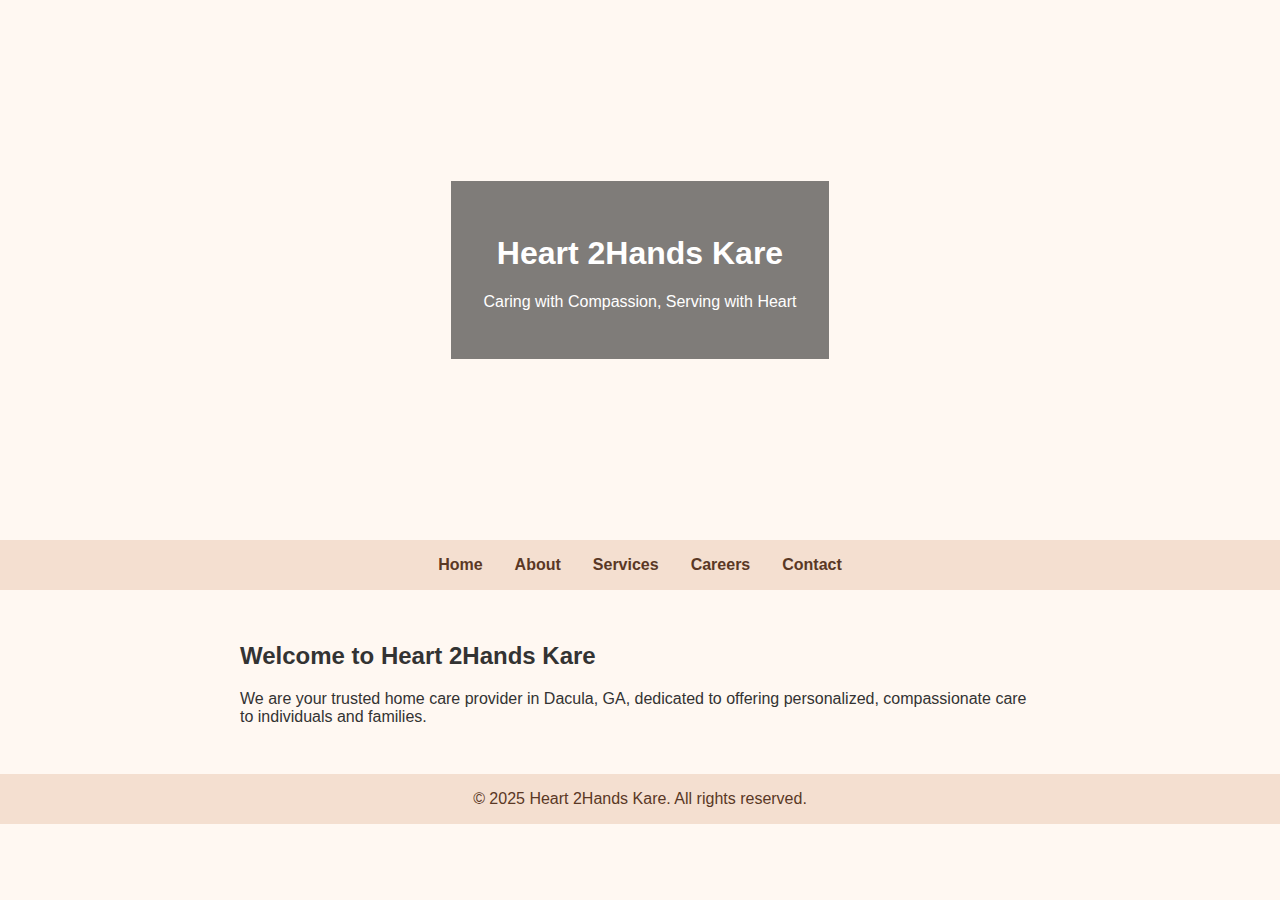
==== index.html @ 7614d91f "Add files via upload" ====
<!DOCTYPE html><html lang='en'><head><meta charset='UTF-8'><meta name='viewport' content='width=device-width, initial-scale=1.0'><title>Heart 2Hands Kare | Home</title><link rel='stylesheet' href='style.css'></head><body><header class='hero'><div class='overlay'><h1>Heart 2Hands Kare</h1><p>Caring with Compassion, Serving with Heart</p></div></header><nav><a href='index.html'>Home</a><a href='about.html'>About</a><a href='services.html'>Services</a><a href='careers.html'>Careers</a><a href='contact.html'>Contact</a></nav><main class='section'><h2>Welcome to Heart 2Hands Kare</h2><p>We are your trusted home care provider in Dacula, GA, dedicated to offering personalized, compassionate care to individuals and families.</p></main><footer>&copy; 2025 Heart 2Hands Kare. All rights reserved.</footer></body></html>
---- style.css ----
body{font-family:Arial,sans-serif;margin:0;background:#fff8f2;color:#333}nav{background:#f4dfd0;padding:1rem;text-align:center}nav a{margin:0 1rem;text-decoration:none;color:#5a3825;font-weight:bold}.hero{height:60vh;background:url('https://images.unsplash.com/photo-1605454315585-0f3ce60aa3bc')center/cover no-repeat;display:flex;align-items:center;justify-content:center;color:white;position:relative}.hero .overlay{background:rgba(0,0,0,0.5);padding:2rem;text-align:center}.section{padding:2rem;max-width:800px;margin:auto}footer{text-align:center;background:#f4dfd0;padding:1rem;color:#5a3825}form input,form textarea,form button{width:100%;margin-bottom:1rem;padding:0.5rem}form button{background:#d69e84;color:white;border:none;font-weight:bold}
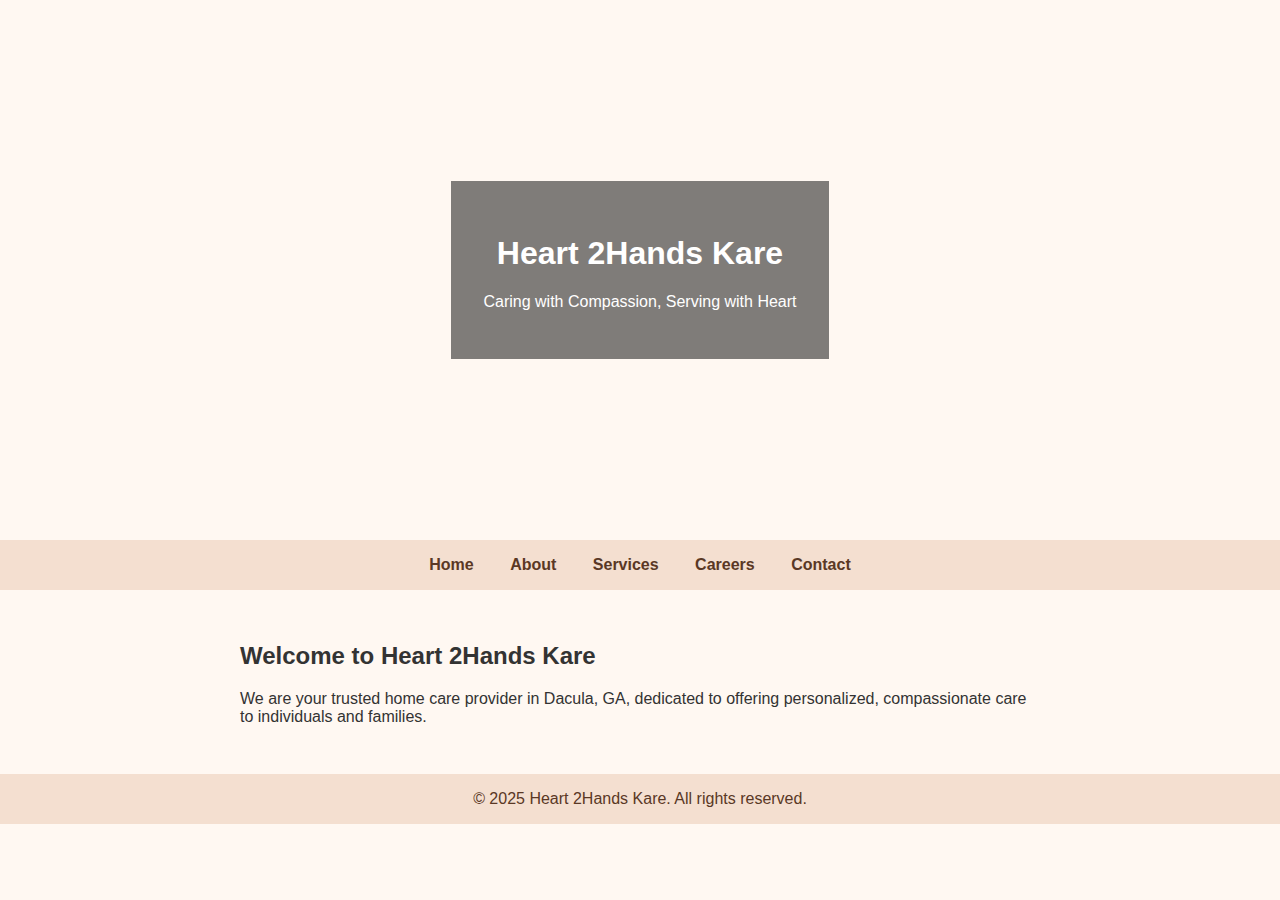
==== commit 174f89da: "Add files via upload" ====
--- a/index.html
+++ b/index.html
@@ -1 +1,29 @@
-<!DOCTYPE html><html lang='en'><head><meta charset='UTF-8'><meta name='viewport' content='width=device-width, initial-scale=1.0'><title>Heart 2Hands Kare | Home</title><link rel='stylesheet' href='style.css'></head><body><header class='hero'><div class='overlay'><h1>Heart 2Hands Kare</h1><p>Caring with Compassion, Serving with Heart</p></div></header><nav><a href='index.html'>Home</a><a href='about.html'>About</a><a href='services.html'>Services</a><a href='careers.html'>Careers</a><a href='contact.html'>Contact</a></nav><main class='section'><h2>Welcome to Heart 2Hands Kare</h2><p>We are your trusted home care provider in Dacula, GA, dedicated to offering personalized, compassionate care to individuals and families.</p></main><footer>&copy; 2025 Heart 2Hands Kare. All rights reserved.</footer></body></html>+<!DOCTYPE html>
+<html lang="en">
+<head>
+  <meta charset="UTF-8" />
+  <meta name="viewport" content="width=device-width, initial-scale=1.0" />
+  <title>Heart 2Hands Kare | Home</title>
+  <link rel="stylesheet" href="style.css">
+</head>
+<body>
+  <header class="hero">
+    <div class="overlay">
+      <h1>Heart 2Hands Kare</h1>
+      <p>Caring with Compassion, Serving with Heart</p>
+    </div>
+  </header>
+  <nav>
+    <a href="index.html">Home</a>
+    <a href="about.html">About</a>
+    <a href="services.html">Services</a>
+    <a href="careers.html">Careers</a>
+    <a href="contact.html">Contact</a>
+  </nav>
+  <main class="section">
+    <h2>Welcome to Heart 2Hands Kare</h2>
+    <p>We are your trusted home care provider in Dacula, GA, dedicated to offering personalized, compassionate care to individuals and families.</p>
+  </main>
+  <footer>&copy; 2025 Heart 2Hands Kare. All rights reserved.</footer>
+</body>
+</html>--- a/style.css
+++ b/style.css
@@ -1 +1,54 @@
-body{font-family:Arial,sans-serif;margin:0;background:#fff8f2;color:#333}nav{background:#f4dfd0;padding:1rem;text-align:center}nav a{margin:0 1rem;text-decoration:none;color:#5a3825;font-weight:bold}.hero{height:60vh;background:url('https://images.unsplash.com/photo-1605454315585-0f3ce60aa3bc')center/cover no-repeat;display:flex;align-items:center;justify-content:center;color:white;position:relative}.hero .overlay{background:rgba(0,0,0,0.5);padding:2rem;text-align:center}.section{padding:2rem;max-width:800px;margin:auto}footer{text-align:center;background:#f4dfd0;padding:1rem;color:#5a3825}form input,form textarea,form button{width:100%;margin-bottom:1rem;padding:0.5rem}form button{background:#d69e84;color:white;border:none;font-weight:bold}+
+body {
+  font-family: Arial, sans-serif;
+  margin: 0;
+  background: #fff8f2;
+  color: #333;
+}
+nav {
+  background: #f4dfd0;
+  padding: 1rem;
+  text-align: center;
+}
+nav a {
+  margin: 0 1rem;
+  text-decoration: none;
+  color: #5a3825;
+  font-weight: bold;
+}
+.hero {
+  height: 60vh;
+  background: url('https://images.unsplash.com/photo-1605454315585-0f3ce60aa3bc') center/cover no-repeat;
+  display: flex;
+  align-items: center;
+  justify-content: center;
+  color: white;
+  position: relative;
+}
+.hero .overlay {
+  background: rgba(0, 0, 0, 0.5);
+  padding: 2rem;
+  text-align: center;
+}
+.section {
+  padding: 2rem;
+  max-width: 800px;
+  margin: auto;
+}
+footer {
+  text-align: center;
+  background: #f4dfd0;
+  padding: 1rem;
+  color: #5a3825;
+}
+form input, form textarea, form button {
+  width: 100%;
+  margin-bottom: 1rem;
+  padding: 0.5rem;
+}
+form button {
+  background: #d69e84;
+  color: white;
+  border: none;
+  font-weight: bold;
+}
